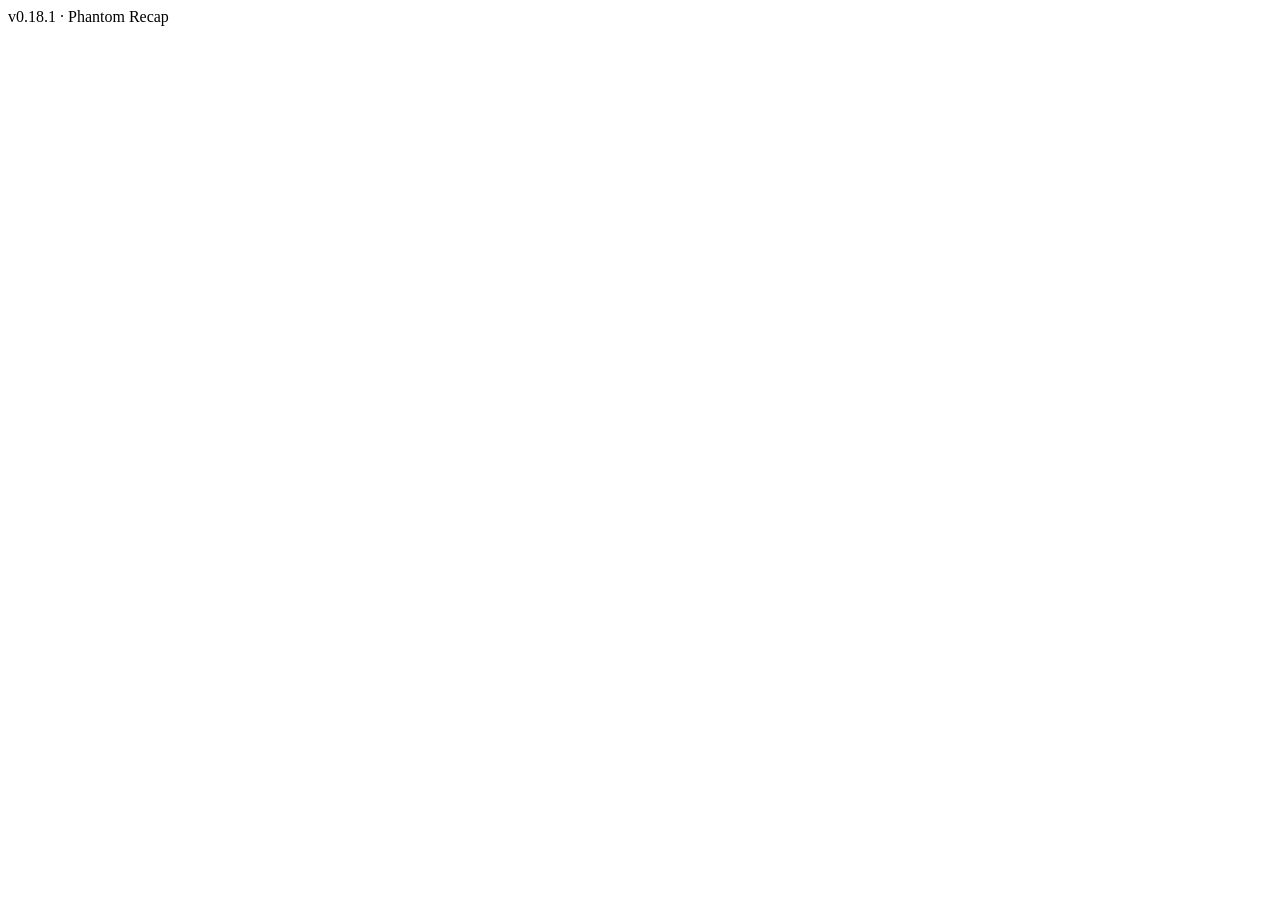
==== app/static/miniapp/index.html @ c185a8a8 "chore(miniapp): ship Phantom Recap assets" ====
<!doctype html><html lang="ru"><head><meta charset="utf-8"><meta name="viewport" content="width=device-width,initial-scale=1,maximum-scale=1,user-scalable=no,viewport-fit=cover"><meta name="color-scheme" content="dark light"><meta name="theme-color" content="#05030d"><title>Phantom</title><link rel="stylesheet" href="/app/style.css?v=0.18.1"><link rel="stylesheet" href="/app/phantom.css?v=0.18.1"><link rel="stylesheet" href="/app/phantom-brand.css?v=0.18.1"><link rel="stylesheet" href="/app/subscription.css?v=0.18.1"><link rel="stylesheet" href="/app/safe-area.css?v=0.18.1"><link rel="stylesheet" href="/app/phantom-ui2.css?v=0.18.1"><link rel="stylesheet" href="/app/phantom-media2.css?v=0.18.1"><link rel="stylesheet" href="/app/phantom-live.css?v=0.18.1"><link rel="stylesheet" href="/app/phantom-suite.css?v=0.18.1"><link rel="stylesheet" href="/app/global-search.css?v=0.18.1"><link rel="stylesheet" href="/app/archive-workspace.css?v=0.18.1"><link rel="stylesheet" href="/app/product-experience.css?v=0.18.1"><link rel="stylesheet" href="/app/phantom-redesign.css?v=0.18.1"><link rel="stylesheet" href="/app/stats-motion.css?v=0.18.1"><link rel="stylesheet" href="/app/engagement-layer.css?v=0.18.1"></head><body><div id="app"><div class="boot"><div class="logo" aria-label="Phantom"></div></div></div><div id="version">v0.18.1 · Phantom Recap</div><script src="https://telegram.org/js/telegram-web-app.js"></script><script src="/app/avatar-bootstrap.js?v=0.18.1"></script><script src="/app/archive-metrics.js?v=0.18.1"></script><script src="/app/dialog-state.js?v=0.18.1"></script><script type="module" src="/app/app.js?v=0.18.1"></script><script type="module" src="/app/audio-player.js?v=0.18.1"></script><script type="module" src="/app/phantom-ui2.js?v=0.18.1"></script><script type="module" src="/app/phantom-media2.js?v=0.18.1"></script><script type="module" src="/app/phantom-live.js?v=0.18.1"></script><script type="module" src="/app/phantom-suite.js?v=0.18.1"></script><script type="module" src="/app/global-search.js?v=0.18.1"></script><script type="module" src="/app/archive-workspace.js?v=0.18.1"></script><script type="module" src="/app/subscription-ui.js?v=0.18.1"></script><script type="module" src="/app/product-experience.js?v=0.18.1"></script><script type="module" src="/app/navigation-stability.js?v=0.18.1"></script><script type="module" src="/app/runtime-fixes.js?v=0.18.1"></script><script type="module" src="/app/stats-motion.js?v=0.18.1"></script><script type="module" src="/app/engagement-layer.js?v=0.18.1"></script></body></html>
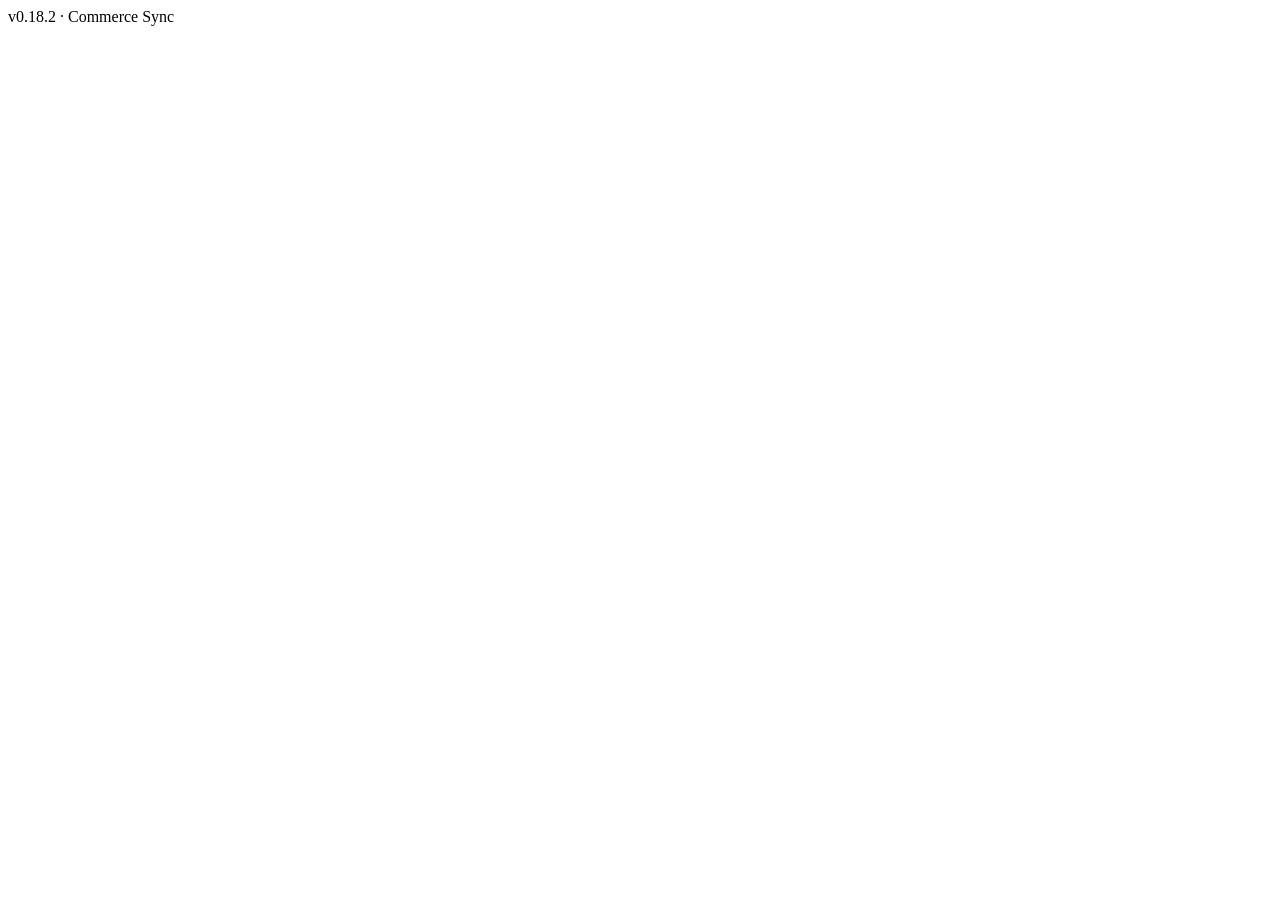
==== commit 317088f0: "Bust Mini App subscription UI cache" ====
--- a/app/static/miniapp/index.html
+++ b/app/static/miniapp/index.html
@@ -1 +1 @@
-<!doctype html><html lang="ru"><head><meta charset="utf-8"><meta name="viewport" content="width=device-width,initial-scale=1,maximum-scale=1,user-scalable=no,viewport-fit=cover"><meta name="color-scheme" content="dark light"><meta name="theme-color" content="#05030d"><title>Phantom</title><link rel="stylesheet" href="/app/style.css?v=0.18.1"><link rel="stylesheet" href="/app/phantom.css?v=0.18.1"><link rel="stylesheet" href="/app/phantom-brand.css?v=0.18.1"><link rel="stylesheet" href="/app/subscription.css?v=0.18.1"><link rel="stylesheet" href="/app/safe-area.css?v=0.18.1"><link rel="stylesheet" href="/app/phantom-ui2.css?v=0.18.1"><link rel="stylesheet" href="/app/phantom-media2.css?v=0.18.1"><link rel="stylesheet" href="/app/phantom-live.css?v=0.18.1"><link rel="stylesheet" href="/app/phantom-suite.css?v=0.18.1"><link rel="stylesheet" href="/app/global-search.css?v=0.18.1"><link rel="stylesheet" href="/app/archive-workspace.css?v=0.18.1"><link rel="stylesheet" href="/app/product-experience.css?v=0.18.1"><link rel="stylesheet" href="/app/phantom-redesign.css?v=0.18.1"><link rel="stylesheet" href="/app/stats-motion.css?v=0.18.1"><link rel="stylesheet" href="/app/engagement-layer.css?v=0.18.1"></head><body><div id="app"><div class="boot"><div class="logo" aria-label="Phantom"></div></div></div><div id="version">v0.18.1 · Phantom Recap</div><script src="https://telegram.org/js/telegram-web-app.js"></script><script src="/app/avatar-bootstrap.js?v=0.18.1"></script><script src="/app/archive-metrics.js?v=0.18.1"></script><script src="/app/dialog-state.js?v=0.18.1"></script><script type="module" src="/app/app.js?v=0.18.1"></script><script type="module" src="/app/audio-player.js?v=0.18.1"></script><script type="module" src="/app/phantom-ui2.js?v=0.18.1"></script><script type="module" src="/app/phantom-media2.js?v=0.18.1"></script><script type="module" src="/app/phantom-live.js?v=0.18.1"></script><script type="module" src="/app/phantom-suite.js?v=0.18.1"></script><script type="module" src="/app/global-search.js?v=0.18.1"></script><script type="module" src="/app/archive-workspace.js?v=0.18.1"></script><script type="module" src="/app/subscription-ui.js?v=0.18.1"></script><script type="module" src="/app/product-experience.js?v=0.18.1"></script><script type="module" src="/app/navigation-stability.js?v=0.18.1"></script><script type="module" src="/app/runtime-fixes.js?v=0.18.1"></script><script type="module" src="/app/stats-motion.js?v=0.18.1"></script><script type="module" src="/app/engagement-layer.js?v=0.18.1"></script></body></html>+<!doctype html><html lang="ru"><head><meta charset="utf-8"><meta name="viewport" content="width=device-width,initial-scale=1,maximum-scale=1,user-scalable=no,viewport-fit=cover"><meta name="color-scheme" content="dark light"><meta name="theme-color" content="#05030d"><title>Phantom</title><link rel="stylesheet" href="/app/style.css?v=0.18.0"><link rel="stylesheet" href="/app/phantom.css?v=0.18.0"><link rel="stylesheet" href="/app/phantom-brand.css?v=0.18.0"><link rel="stylesheet" href="/app/subscription.css?v=0.18.0"><link rel="stylesheet" href="/app/safe-area.css?v=0.18.0"><link rel="stylesheet" href="/app/phantom-ui2.css?v=0.18.0"><link rel="stylesheet" href="/app/phantom-media2.css?v=0.18.0"><link rel="stylesheet" href="/app/phantom-live.css?v=0.18.0"><link rel="stylesheet" href="/app/phantom-suite.css?v=0.18.0"><link rel="stylesheet" href="/app/global-search.css?v=0.18.0"><link rel="stylesheet" href="/app/archive-workspace.css?v=0.18.0"><link rel="stylesheet" href="/app/product-experience.css?v=0.18.0"><link rel="stylesheet" href="/app/phantom-redesign.css?v=0.18.0"><link rel="stylesheet" href="/app/stats-motion.css?v=0.18.0"><link rel="stylesheet" href="/app/engagement-layer.css?v=0.18.0&recap=1"></head><body><div id="app"><div class="boot"><div class="logo" aria-label="Phantom"></div></div></div><div id="version">v0.18.2 · Commerce Sync</div><script src="https://telegram.org/js/telegram-web-app.js"></script><script src="/app/avatar-bootstrap.js?v=0.18.0"></script><script src="/app/archive-metrics.js?v=0.18.0"></script><script src="/app/dialog-state.js?v=0.18.0"></script><script type="module" src="/app/app.js?v=0.18.0"></script><script type="module" src="/app/audio-player.js?v=0.18.0"></script><script type="module" src="/app/phantom-ui2.js?v=0.18.0"></script><script type="module" src="/app/phantom-media2.js?v=0.18.0"></script><script type="module" src="/app/phantom-live.js?v=0.18.0"></script><script type="module" src="/app/phantom-suite.js?v=0.18.0"></script><script type="module" src="/app/global-search.js?v=0.18.0"></script><script type="module" src="/app/archive-workspace.js?v=0.18.0"></script><script type="module" src="/app/subscription-ui.js?v=0.18.2"></script><script type="module" src="/app/product-experience.js?v=0.18.0"></script><script type="module" src="/app/navigation-stability.js?v=0.18.0"></script><script type="module" src="/app/runtime-fixes.js?v=0.18.0"></script><script type="module" src="/app/stats-motion.js?v=0.18.0"></script><script type="module" src="/app/engagement-layer.js?v=0.18.0&recap=1"></script></body></html>
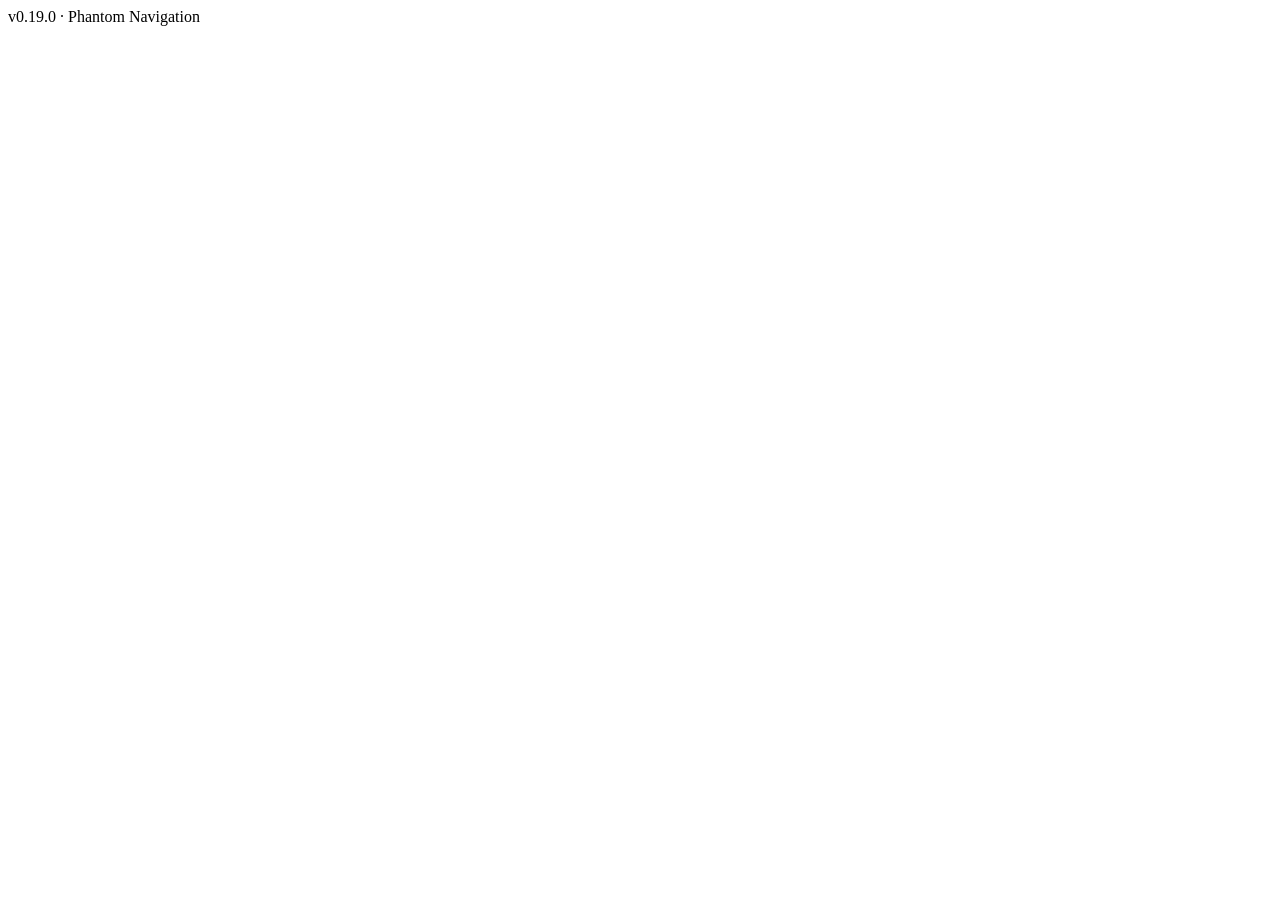
==== commit 905c61d4: "chore(v0.19): publish navigation release version" ====
--- a/app/static/miniapp/index.html
+++ b/app/static/miniapp/index.html
@@ -1 +1 @@
-<!doctype html><html lang="ru"><head><meta charset="utf-8"><meta name="viewport" content="width=device-width,initial-scale=1,maximum-scale=1,user-scalable=no,viewport-fit=cover"><meta name="color-scheme" content="dark light"><meta name="theme-color" content="#05030d"><title>Phantom</title><link rel="stylesheet" href="/app/style.css?v=0.18.0"><link rel="stylesheet" href="/app/phantom.css?v=0.18.0"><link rel="stylesheet" href="/app/phantom-brand.css?v=0.18.0"><link rel="stylesheet" href="/app/subscription.css?v=0.18.0"><link rel="stylesheet" href="/app/safe-area.css?v=0.18.0"><link rel="stylesheet" href="/app/phantom-ui2.css?v=0.18.0"><link rel="stylesheet" href="/app/phantom-media2.css?v=0.18.0"><link rel="stylesheet" href="/app/phantom-live.css?v=0.18.0"><link rel="stylesheet" href="/app/phantom-suite.css?v=0.18.0"><link rel="stylesheet" href="/app/global-search.css?v=0.18.0"><link rel="stylesheet" href="/app/archive-workspace.css?v=0.18.0"><link rel="stylesheet" href="/app/product-experience.css?v=0.18.0"><link rel="stylesheet" href="/app/phantom-redesign.css?v=0.18.0"><link rel="stylesheet" href="/app/stats-motion.css?v=0.18.0"><link rel="stylesheet" href="/app/engagement-layer.css?v=0.18.0&recap=1"></head><body><div id="app"><div class="boot"><div class="logo" aria-label="Phantom"></div></div></div><div id="version">v0.18.2 · Commerce Sync</div><script src="https://telegram.org/js/telegram-web-app.js"></script><script src="/app/avatar-bootstrap.js?v=0.18.0"></script><script src="/app/archive-metrics.js?v=0.18.0"></script><script src="/app/dialog-state.js?v=0.18.0"></script><script type="module" src="/app/app.js?v=0.18.0"></script><script type="module" src="/app/audio-player.js?v=0.18.0"></script><script type="module" src="/app/phantom-ui2.js?v=0.18.0"></script><script type="module" src="/app/phantom-media2.js?v=0.18.0"></script><script type="module" src="/app/phantom-live.js?v=0.18.0"></script><script type="module" src="/app/phantom-suite.js?v=0.18.0"></script><script type="module" src="/app/global-search.js?v=0.18.0"></script><script type="module" src="/app/archive-workspace.js?v=0.18.0"></script><script type="module" src="/app/subscription-ui.js?v=0.18.2"></script><script type="module" src="/app/product-experience.js?v=0.18.0"></script><script type="module" src="/app/navigation-stability.js?v=0.18.0"></script><script type="module" src="/app/runtime-fixes.js?v=0.18.0"></script><script type="module" src="/app/stats-motion.js?v=0.18.0"></script><script type="module" src="/app/engagement-layer.js?v=0.18.0&recap=1"></script></body></html>+<!doctype html><html lang="ru"><head><meta charset="utf-8"><meta name="viewport" content="width=device-width,initial-scale=1,maximum-scale=1,user-scalable=no,viewport-fit=cover"><meta name="color-scheme" content="dark light"><meta name="theme-color" content="#05030d"><title>Phantom</title><link rel="stylesheet" href="/app/style.css?v=0.18.0"><link rel="stylesheet" href="/app/phantom.css?v=0.18.0"><link rel="stylesheet" href="/app/phantom-brand.css?v=0.18.0"><link rel="stylesheet" href="/app/subscription.css?v=0.18.0"><link rel="stylesheet" href="/app/safe-area.css?v=0.18.0"><link rel="stylesheet" href="/app/phantom-ui2.css?v=0.18.0"><link rel="stylesheet" href="/app/phantom-media2.css?v=0.18.0"><link rel="stylesheet" href="/app/phantom-live.css?v=0.18.0"><link rel="stylesheet" href="/app/phantom-suite.css?v=0.18.0"><link rel="stylesheet" href="/app/global-search.css?v=0.18.0"><link rel="stylesheet" href="/app/archive-workspace.css?v=0.18.0"><link rel="stylesheet" href="/app/product-experience.css?v=0.18.0"><link rel="stylesheet" href="/app/phantom-redesign.css?v=0.18.0"><link rel="stylesheet" href="/app/stats-motion.css?v=0.18.0"><link rel="stylesheet" href="/app/engagement-layer.css?v=0.18.0&recap=1"></head><body><div id="app"><div class="boot"><div class="logo" aria-label="Phantom"></div></div></div><div id="version">v0.19.0 · Phantom Navigation</div><script src="https://telegram.org/js/telegram-web-app.js"></script><script src="/app/avatar-bootstrap.js?v=0.18.0"></script><script src="/app/archive-metrics.js?v=0.18.0"></script><script src="/app/dialog-state.js?v=0.18.0"></script><script type="module" src="/app/app.js?v=0.18.0"></script><script type="module" src="/app/audio-player.js?v=0.18.0"></script><script type="module" src="/app/phantom-ui2.js?v=0.18.0"></script><script type="module" src="/app/phantom-media2.js?v=0.18.0"></script><script type="module" src="/app/phantom-live.js?v=0.18.0"></script><script type="module" src="/app/phantom-suite.js?v=0.18.0"></script><script type="module" src="/app/global-search.js?v=0.18.0"></script><script type="module" src="/app/archive-workspace.js?v=0.18.0"></script><script type="module" src="/app/subscription-ui.js?v=0.18.2"></script><script type="module" src="/app/product-experience.js?v=0.18.0"></script><script type="module" src="/app/navigation-stability.js?v=0.18.0"></script><script type="module" src="/app/runtime-fixes.js?v=0.18.0"></script><script type="module" src="/app/stats-motion.js?v=0.18.0"></script><script type="module" src="/app/engagement-layer.js?v=0.18.0&recap=1"></script></body></html>
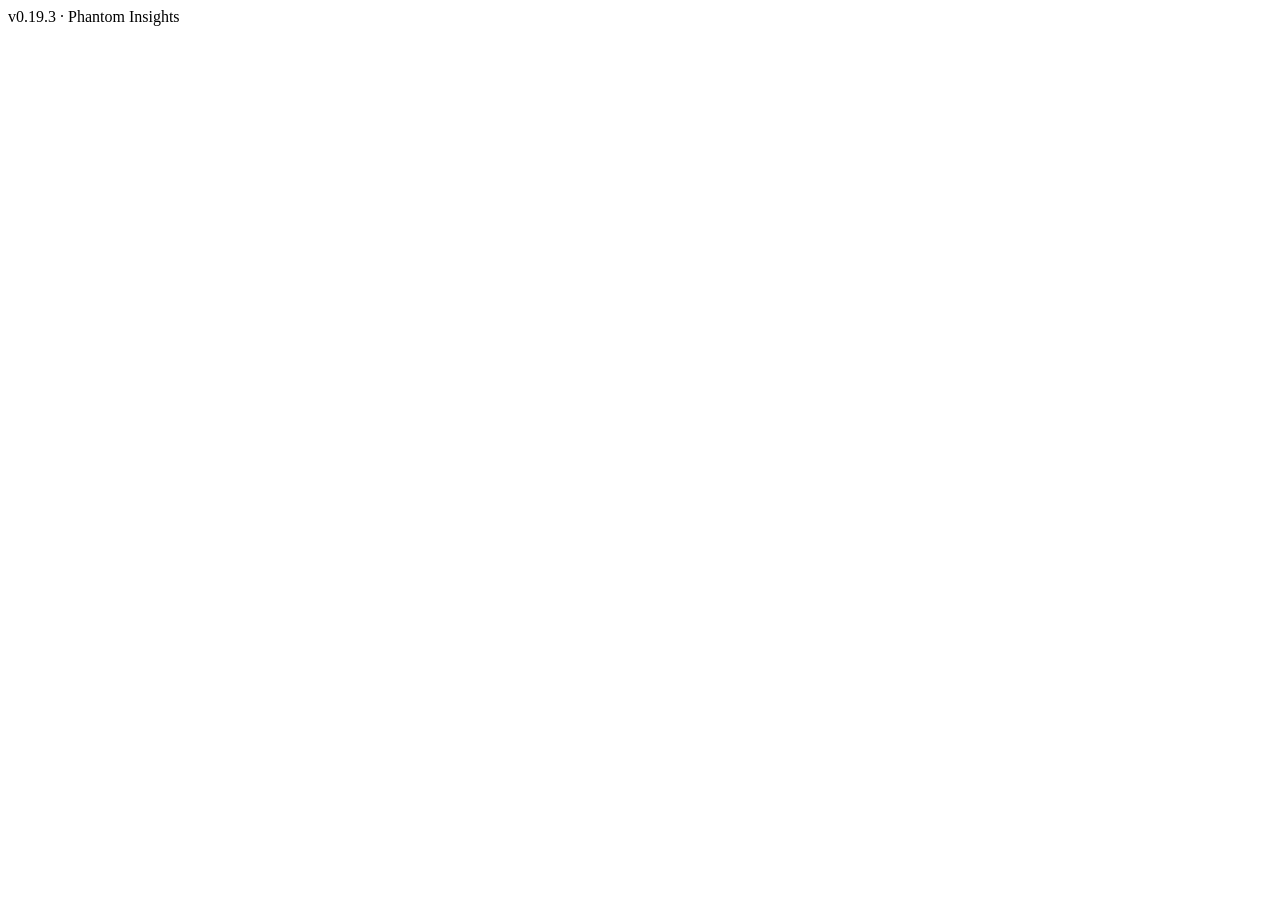
==== commit 0e955303: "chore(miniapp): bump Phantom Insights cache marker" ====
--- a/app/static/miniapp/index.html
+++ b/app/static/miniapp/index.html
@@ -1 +1 @@
-<!doctype html><html lang="ru"><head><meta charset="utf-8"><meta name="viewport" content="width=device-width,initial-scale=1,maximum-scale=1,user-scalable=no,viewport-fit=cover"><meta name="color-scheme" content="dark light"><meta name="theme-color" content="#05030d"><title>Phantom</title><link rel="stylesheet" href="/app/style.css?v=0.18.0"><link rel="stylesheet" href="/app/phantom.css?v=0.18.0"><link rel="stylesheet" href="/app/phantom-brand.css?v=0.18.0"><link rel="stylesheet" href="/app/subscription.css?v=0.18.0"><link rel="stylesheet" href="/app/safe-area.css?v=0.18.0"><link rel="stylesheet" href="/app/phantom-ui2.css?v=0.18.0"><link rel="stylesheet" href="/app/phantom-media2.css?v=0.18.0"><link rel="stylesheet" href="/app/phantom-live.css?v=0.18.0"><link rel="stylesheet" href="/app/phantom-suite.css?v=0.18.0"><link rel="stylesheet" href="/app/global-search.css?v=0.18.0"><link rel="stylesheet" href="/app/archive-workspace.css?v=0.18.0"><link rel="stylesheet" href="/app/product-experience.css?v=0.18.0"><link rel="stylesheet" href="/app/phantom-redesign.css?v=0.18.0"><link rel="stylesheet" href="/app/stats-motion.css?v=0.18.0"><link rel="stylesheet" href="/app/engagement-layer.css?v=0.18.0&recap=1"></head><body><div id="app"><div class="boot"><div class="logo" aria-label="Phantom"></div></div></div><div id="version">v0.19.0 · Phantom Navigation</div><script src="https://telegram.org/js/telegram-web-app.js"></script><script src="/app/avatar-bootstrap.js?v=0.18.0"></script><script src="/app/archive-metrics.js?v=0.18.0"></script><script src="/app/dialog-state.js?v=0.18.0"></script><script type="module" src="/app/app.js?v=0.18.0"></script><script type="module" src="/app/audio-player.js?v=0.18.0"></script><script type="module" src="/app/phantom-ui2.js?v=0.18.0"></script><script type="module" src="/app/phantom-media2.js?v=0.18.0"></script><script type="module" src="/app/phantom-live.js?v=0.18.0"></script><script type="module" src="/app/phantom-suite.js?v=0.18.0"></script><script type="module" src="/app/global-search.js?v=0.18.0"></script><script type="module" src="/app/archive-workspace.js?v=0.18.0"></script><script type="module" src="/app/subscription-ui.js?v=0.18.2"></script><script type="module" src="/app/product-experience.js?v=0.18.0"></script><script type="module" src="/app/navigation-stability.js?v=0.18.0"></script><script type="module" src="/app/runtime-fixes.js?v=0.18.0"></script><script type="module" src="/app/stats-motion.js?v=0.18.0"></script><script type="module" src="/app/engagement-layer.js?v=0.18.0&recap=1"></script></body></html>+<!doctype html><html lang="ru"><head><meta charset="utf-8"><meta name="viewport" content="width=device-width,initial-scale=1,maximum-scale=1,user-scalable=no,viewport-fit=cover"><meta name="color-scheme" content="dark light"><meta name="theme-color" content="#05030d"><title>Phantom</title><link rel="stylesheet" href="/app/style.css?v=0.18.0"><link rel="stylesheet" href="/app/phantom.css?v=0.18.0"><link rel="stylesheet" href="/app/phantom-brand.css?v=0.18.0"><link rel="stylesheet" href="/app/subscription.css?v=0.18.0"><link rel="stylesheet" href="/app/safe-area.css?v=0.18.0"><link rel="stylesheet" href="/app/phantom-ui2.css?v=0.18.0"><link rel="stylesheet" href="/app/phantom-media2.css?v=0.18.0"><link rel="stylesheet" href="/app/phantom-live.css?v=0.18.0"><link rel="stylesheet" href="/app/phantom-suite.css?v=0.18.0"><link rel="stylesheet" href="/app/global-search.css?v=0.18.0"><link rel="stylesheet" href="/app/archive-workspace.css?v=0.18.0"><link rel="stylesheet" href="/app/product-experience.css?v=0.18.0"><link rel="stylesheet" href="/app/phantom-redesign.css?v=0.18.0"><link rel="stylesheet" href="/app/stats-motion.css?v=0.18.0"><link rel="stylesheet" href="/app/engagement-layer.css?v=0.18.0&recap=2"></head><body><div id="app"><div class="boot"><div class="logo" aria-label="Phantom"></div></div></div><div id="version">v0.19.3 · Phantom Insights</div><script src="https://telegram.org/js/telegram-web-app.js"></script><script src="/app/avatar-bootstrap.js?v=0.18.0"></script><script src="/app/archive-metrics.js?v=0.18.0"></script><script src="/app/dialog-state.js?v=0.18.0"></script><script type="module" src="/app/app.js?v=0.18.0"></script><script type="module" src="/app/audio-player.js?v=0.18.0"></script><script type="module" src="/app/phantom-ui2.js?v=0.18.0"></script><script type="module" src="/app/phantom-media2.js?v=0.18.0"></script><script type="module" src="/app/phantom-live.js?v=0.18.0"></script><script type="module" src="/app/phantom-suite.js?v=0.18.0"></script><script type="module" src="/app/global-search.js?v=0.18.0"></script><script type="module" src="/app/archive-workspace.js?v=0.18.0"></script><script type="module" src="/app/subscription-ui.js?v=0.18.2"></script><script type="module" src="/app/product-experience.js?v=0.18.0"></script><script type="module" src="/app/navigation-stability.js?v=0.18.0"></script><script type="module" src="/app/runtime-fixes.js?v=0.18.0"></script><script type="module" src="/app/stats-motion.js?v=0.18.0"></script><script type="module" src="/app/engagement-layer.js?v=0.18.0&recap=2"></script></body></html>
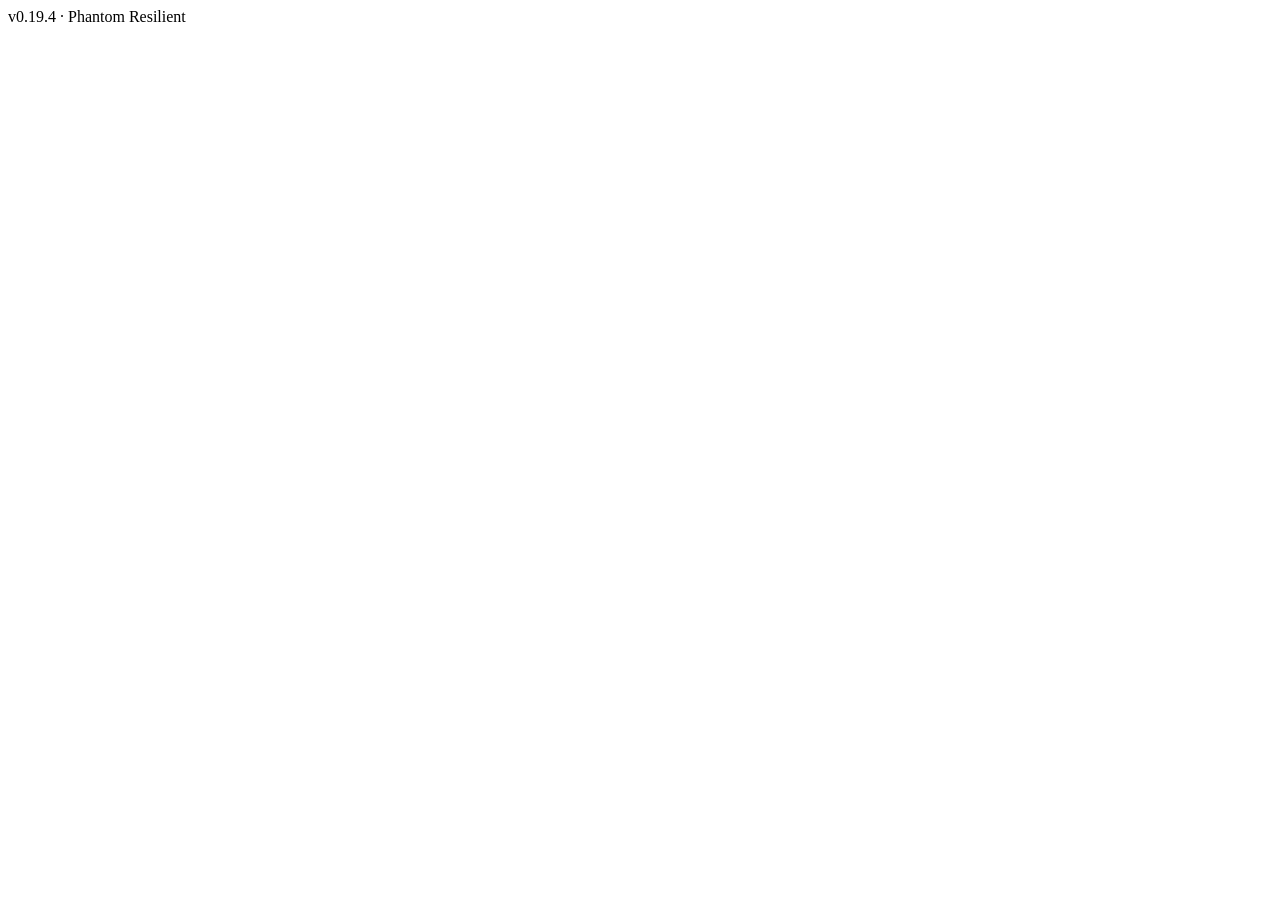
==== commit f59e627b: "chore(miniapp): bump Phantom Resilient UI version" ====
--- a/app/static/miniapp/index.html
+++ b/app/static/miniapp/index.html
@@ -1 +1 @@
-<!doctype html><html lang="ru"><head><meta charset="utf-8"><meta name="viewport" content="width=device-width,initial-scale=1,maximum-scale=1,user-scalable=no,viewport-fit=cover"><meta name="color-scheme" content="dark light"><meta name="theme-color" content="#05030d"><title>Phantom</title><link rel="stylesheet" href="/app/style.css?v=0.18.0"><link rel="stylesheet" href="/app/phantom.css?v=0.18.0"><link rel="stylesheet" href="/app/phantom-brand.css?v=0.18.0"><link rel="stylesheet" href="/app/subscription.css?v=0.18.0"><link rel="stylesheet" href="/app/safe-area.css?v=0.18.0"><link rel="stylesheet" href="/app/phantom-ui2.css?v=0.18.0"><link rel="stylesheet" href="/app/phantom-media2.css?v=0.18.0"><link rel="stylesheet" href="/app/phantom-live.css?v=0.18.0"><link rel="stylesheet" href="/app/phantom-suite.css?v=0.18.0"><link rel="stylesheet" href="/app/global-search.css?v=0.18.0"><link rel="stylesheet" href="/app/archive-workspace.css?v=0.18.0"><link rel="stylesheet" href="/app/product-experience.css?v=0.18.0"><link rel="stylesheet" href="/app/phantom-redesign.css?v=0.18.0"><link rel="stylesheet" href="/app/stats-motion.css?v=0.18.0"><link rel="stylesheet" href="/app/engagement-layer.css?v=0.18.0&recap=2"></head><body><div id="app"><div class="boot"><div class="logo" aria-label="Phantom"></div></div></div><div id="version">v0.19.3 · Phantom Insights</div><script src="https://telegram.org/js/telegram-web-app.js"></script><script src="/app/avatar-bootstrap.js?v=0.18.0"></script><script src="/app/archive-metrics.js?v=0.18.0"></script><script src="/app/dialog-state.js?v=0.18.0"></script><script type="module" src="/app/app.js?v=0.18.0"></script><script type="module" src="/app/audio-player.js?v=0.18.0"></script><script type="module" src="/app/phantom-ui2.js?v=0.18.0"></script><script type="module" src="/app/phantom-media2.js?v=0.18.0"></script><script type="module" src="/app/phantom-live.js?v=0.18.0"></script><script type="module" src="/app/phantom-suite.js?v=0.18.0"></script><script type="module" src="/app/global-search.js?v=0.18.0"></script><script type="module" src="/app/archive-workspace.js?v=0.18.0"></script><script type="module" src="/app/subscription-ui.js?v=0.18.2"></script><script type="module" src="/app/product-experience.js?v=0.18.0"></script><script type="module" src="/app/navigation-stability.js?v=0.18.0"></script><script type="module" src="/app/runtime-fixes.js?v=0.18.0"></script><script type="module" src="/app/stats-motion.js?v=0.18.0"></script><script type="module" src="/app/engagement-layer.js?v=0.18.0&recap=2"></script></body></html>+<!doctype html><html lang="ru"><head><meta charset="utf-8"><meta name="viewport" content="width=device-width,initial-scale=1,maximum-scale=1,user-scalable=no,viewport-fit=cover"><meta name="color-scheme" content="dark light"><meta name="theme-color" content="#05030d"><title>Phantom</title><link rel="stylesheet" href="/app/style.css?v=0.18.0"><link rel="stylesheet" href="/app/phantom.css?v=0.18.0"><link rel="stylesheet" href="/app/phantom-brand.css?v=0.18.0"><link rel="stylesheet" href="/app/subscription.css?v=0.18.0"><link rel="stylesheet" href="/app/safe-area.css?v=0.18.0"><link rel="stylesheet" href="/app/phantom-ui2.css?v=0.18.0"><link rel="stylesheet" href="/app/phantom-media2.css?v=0.18.0"><link rel="stylesheet" href="/app/phantom-live.css?v=0.18.0"><link rel="stylesheet" href="/app/phantom-suite.css?v=0.18.0"><link rel="stylesheet" href="/app/global-search.css?v=0.18.0"><link rel="stylesheet" href="/app/archive-workspace.css?v=0.18.0"><link rel="stylesheet" href="/app/product-experience.css?v=0.18.0"><link rel="stylesheet" href="/app/phantom-redesign.css?v=0.18.0"><link rel="stylesheet" href="/app/stats-motion.css?v=0.18.0"><link rel="stylesheet" href="/app/engagement-layer.css?v=0.19.4"></head><body><div id="app"><div class="boot"><div class="logo" aria-label="Phantom"></div></div></div><div id="version">v0.19.4 · Phantom Resilient</div><script src="https://telegram.org/js/telegram-web-app.js"></script><script src="/app/avatar-bootstrap.js?v=0.18.0"></script><script src="/app/archive-metrics.js?v=0.18.0"></script><script src="/app/dialog-state.js?v=0.18.0"></script><script type="module" src="/app/app.js?v=0.18.0"></script><script type="module" src="/app/audio-player.js?v=0.18.0"></script><script type="module" src="/app/phantom-ui2.js?v=0.18.0"></script><script type="module" src="/app/phantom-media2.js?v=0.18.0"></script><script type="module" src="/app/phantom-live.js?v=0.18.0"></script><script type="module" src="/app/phantom-suite.js?v=0.18.0"></script><script type="module" src="/app/global-search.js?v=0.18.0"></script><script type="module" src="/app/archive-workspace.js?v=0.18.0"></script><script type="module" src="/app/subscription-ui.js?v=0.18.2"></script><script type="module" src="/app/product-experience.js?v=0.18.0"></script><script type="module" src="/app/navigation-stability.js?v=0.18.0"></script><script type="module" src="/app/runtime-fixes.js?v=0.18.0"></script><script type="module" src="/app/stats-motion.js?v=0.18.0"></script><script type="module" src="/app/engagement-layer.js?v=0.19.4"></script></body></html>
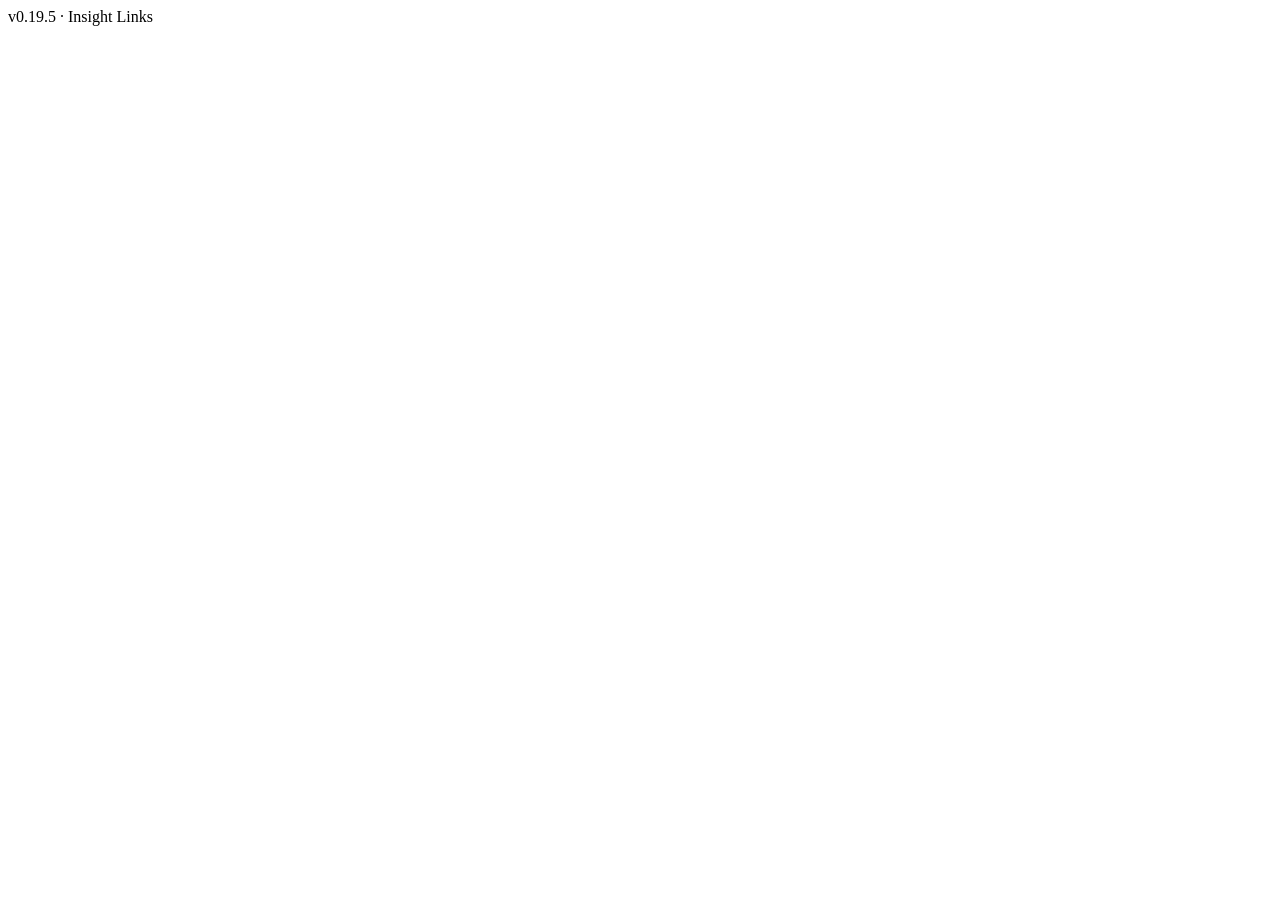
==== commit c844a69e: "feat(miniapp): add insight deeplink runtime" ====
--- a/app/static/miniapp/index.html
+++ b/app/static/miniapp/index.html
@@ -1 +1 @@
-<!doctype html><html lang="ru"><head><meta charset="utf-8"><meta name="viewport" content="width=device-width,initial-scale=1,maximum-scale=1,user-scalable=no,viewport-fit=cover"><meta name="color-scheme" content="dark light"><meta name="theme-color" content="#05030d"><title>Phantom</title><link rel="stylesheet" href="/app/style.css?v=0.18.0"><link rel="stylesheet" href="/app/phantom.css?v=0.18.0"><link rel="stylesheet" href="/app/phantom-brand.css?v=0.18.0"><link rel="stylesheet" href="/app/subscription.css?v=0.18.0"><link rel="stylesheet" href="/app/safe-area.css?v=0.18.0"><link rel="stylesheet" href="/app/phantom-ui2.css?v=0.18.0"><link rel="stylesheet" href="/app/phantom-media2.css?v=0.18.0"><link rel="stylesheet" href="/app/phantom-live.css?v=0.18.0"><link rel="stylesheet" href="/app/phantom-suite.css?v=0.18.0"><link rel="stylesheet" href="/app/global-search.css?v=0.18.0"><link rel="stylesheet" href="/app/archive-workspace.css?v=0.18.0"><link rel="stylesheet" href="/app/product-experience.css?v=0.18.0"><link rel="stylesheet" href="/app/phantom-redesign.css?v=0.18.0"><link rel="stylesheet" href="/app/stats-motion.css?v=0.18.0"><link rel="stylesheet" href="/app/engagement-layer.css?v=0.19.4"></head><body><div id="app"><div class="boot"><div class="logo" aria-label="Phantom"></div></div></div><div id="version">v0.19.4 · Phantom Resilient</div><script src="https://telegram.org/js/telegram-web-app.js"></script><script src="/app/avatar-bootstrap.js?v=0.18.0"></script><script src="/app/archive-metrics.js?v=0.18.0"></script><script src="/app/dialog-state.js?v=0.18.0"></script><script type="module" src="/app/app.js?v=0.18.0"></script><script type="module" src="/app/audio-player.js?v=0.18.0"></script><script type="module" src="/app/phantom-ui2.js?v=0.18.0"></script><script type="module" src="/app/phantom-media2.js?v=0.18.0"></script><script type="module" src="/app/phantom-live.js?v=0.18.0"></script><script type="module" src="/app/phantom-suite.js?v=0.18.0"></script><script type="module" src="/app/global-search.js?v=0.18.0"></script><script type="module" src="/app/archive-workspace.js?v=0.18.0"></script><script type="module" src="/app/subscription-ui.js?v=0.18.2"></script><script type="module" src="/app/product-experience.js?v=0.18.0"></script><script type="module" src="/app/navigation-stability.js?v=0.18.0"></script><script type="module" src="/app/runtime-fixes.js?v=0.18.0"></script><script type="module" src="/app/stats-motion.js?v=0.18.0"></script><script type="module" src="/app/engagement-layer.js?v=0.19.4"></script></body></html>+<!doctype html><html lang="ru"><head><meta charset="utf-8"><meta name="viewport" content="width=device-width,initial-scale=1,maximum-scale=1,user-scalable=no,viewport-fit=cover"><meta name="color-scheme" content="dark light"><meta name="theme-color" content="#05030d"><title>Phantom</title><link rel="stylesheet" href="/app/style.css?v=0.18.0"><link rel="stylesheet" href="/app/phantom.css?v=0.18.0"><link rel="stylesheet" href="/app/phantom-brand.css?v=0.18.0"><link rel="stylesheet" href="/app/subscription.css?v=0.18.0"><link rel="stylesheet" href="/app/safe-area.css?v=0.18.0"><link rel="stylesheet" href="/app/phantom-ui2.css?v=0.18.0"><link rel="stylesheet" href="/app/phantom-media2.css?v=0.18.0"><link rel="stylesheet" href="/app/phantom-live.css?v=0.18.0"><link rel="stylesheet" href="/app/phantom-suite.css?v=0.18.0"><link rel="stylesheet" href="/app/global-search.css?v=0.18.0"><link rel="stylesheet" href="/app/archive-workspace.css?v=0.18.0"><link rel="stylesheet" href="/app/product-experience.css?v=0.18.0"><link rel="stylesheet" href="/app/phantom-redesign.css?v=0.18.0"><link rel="stylesheet" href="/app/stats-motion.css?v=0.18.0"><link rel="stylesheet" href="/app/engagement-layer.css?v=0.19.5"></head><body><div id="app"><div class="boot"><div class="logo" aria-label="Phantom"></div></div></div><div id="version">v0.19.5 · Insight Links</div><script src="https://telegram.org/js/telegram-web-app.js"></script><script src="/app/avatar-bootstrap.js?v=0.18.0"></script><script src="/app/archive-metrics.js?v=0.18.0"></script><script src="/app/dialog-state.js?v=0.19.5"></script><script type="module" src="/app/app.js?v=0.18.0"></script><script type="module" src="/app/audio-player.js?v=0.18.0"></script><script type="module" src="/app/phantom-ui2.js?v=0.18.0"></script><script type="module" src="/app/phantom-media2.js?v=0.18.0"></script><script type="module" src="/app/phantom-live.js?v=0.18.0"></script><script type="module" src="/app/phantom-suite.js?v=0.18.0"></script><script type="module" src="/app/global-search.js?v=0.18.0"></script><script type="module" src="/app/archive-workspace.js?v=0.18.0"></script><script type="module" src="/app/subscription-ui.js?v=0.18.2"></script><script type="module" src="/app/product-experience.js?v=0.18.0"></script><script type="module" src="/app/navigation-stability.js?v=0.18.0"></script><script type="module" src="/app/runtime-fixes.js?v=0.18.0"></script><script type="module" src="/app/stats-motion.js?v=0.18.0"></script><script type="module" src="/app/engagement-layer.js?v=0.19.5"></script></body></html>
